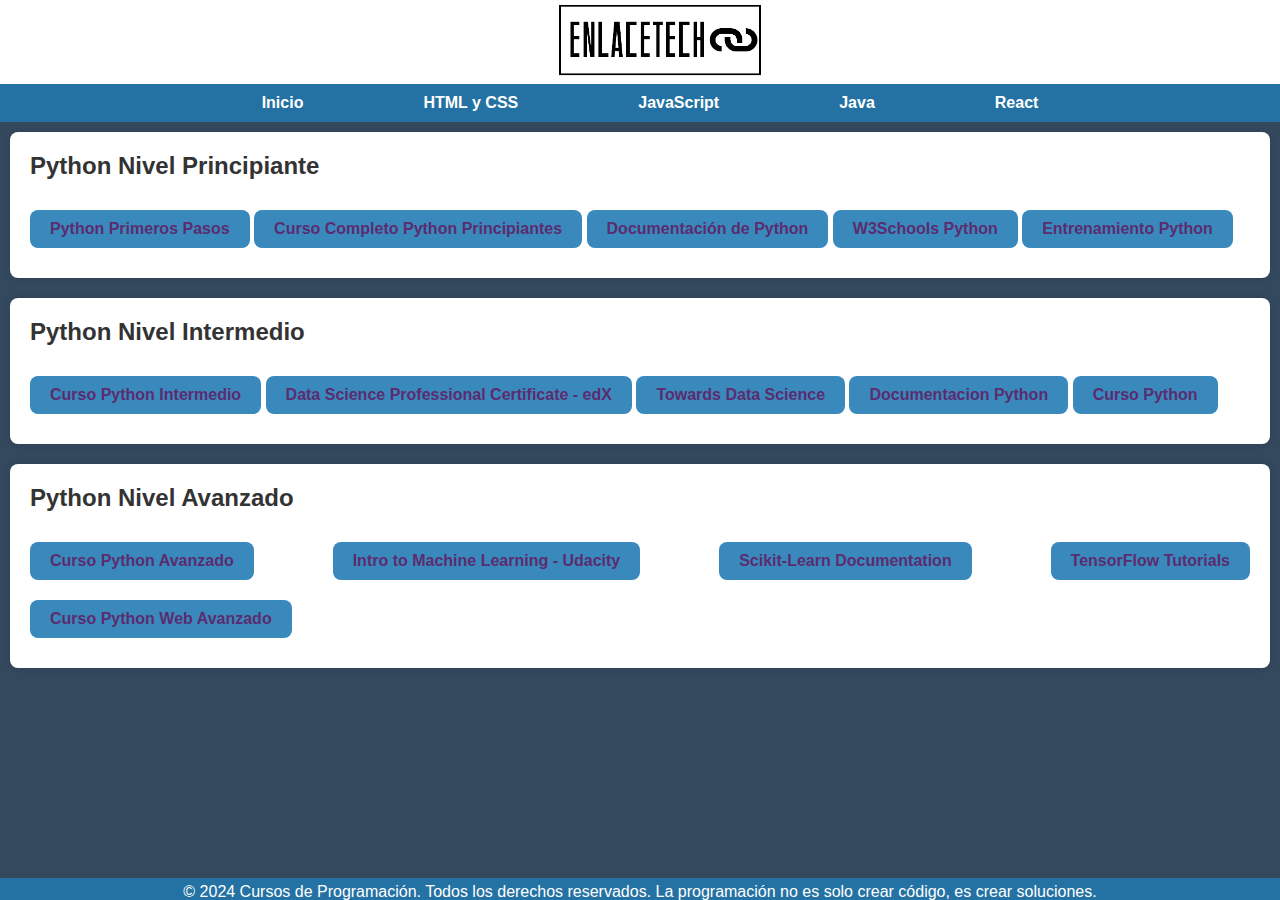
==== Pages/python.html @ d3f91bdc "fist commit" ====
<!DOCTYPE html>
<html lang="en">
  <head>
    <meta charset="UTF-8" />
    <meta name="viewport" content="width=device-width, initial-scale=1.0" />
    <link rel="icon" href="../images/EnlaceTech.png" type="image/x-icon" />
    <link rel="stylesheet" href="../Styles/styleInicio.css" />
    <title>Python - EnlaceTech</title>
  </head>
  <body>
    <div class="navbar">
      <nav>
        <ul>
          <ol class="logo">
            <img src="../images/EnlaceTech.png" alt="Logo" />
          </ol>
        </ul>
      </nav>
    </div>
    <header>
      <div class="navbar1">
        <nav>
          <ul>
            <ol>
              <a href="index.html">Inicio</a>
            </ol>
            <ol>
              <a href="html-css.html">HTML y CSS</a>
            </ol>
            <ol>
              <a href="javascript.html">JavaScript</a>
            </ol>
            <ol>
              <a href="java.html">Java</a>
            </ol>
            <ol>
              <a href="react.html">React</a>
            </ol>
          </ul>
        </nav>
      </div>
    </header>
    <main>
      <section class="course" id="python">
        <h2>Python Nivel Principiante</h2>
        <a
          href="https://www.youtube.com/watch?v=WatTqrq8kQQ"
          target="_blank"
          class="button"
          >Python Primeros Pasos</a
        >
        <a
          href="https://www.youtube.com/watch?v=Kp4Mvapo5kc"
          target="_blank"
          class="button"
          >Curso Completo Python Principiantes</a
        >
        <a
          href="https://docs.python.org/es/3/tutorial/"
          target="_blank"
          class="button"
          >Documentación de Python</a
        >
        <a
          href="https://www.w3schools.com/python/"
          target="_blank"
          class="button"
          >W3Schools Python</a
        >
        <a
          href="https://entrenamiento-python-basico.readthedocs.io/es/3.7/"
          target="_blank"
          class="button"
          >Entrenamiento Python</a
        >
      </section>
      <section class="course" id="data-science">
        <h2>Python Nivel Intermedio</h2>
        <a
          href="https://www.youtube.com/watch?v=TbcEqkabAWU"
          target="_blank"
          class="button"
          >Curso Python Intermedio</a
        >
        <a
          href="https://www.edx.org/professional-certificate/harvardx-data-science"
          target="_blank"
          class="button"
          >Data Science Professional Certificate - edX</a
        >
        <a href="https://towardsdatascience.com/" target="_blank" class="button"
          >Towards Data Science</a
        >
        <a
          href="https://python-intermedio.readthedocs.io/es/latest/"
          target="_blank"
          class="button"
          >Documentacion Python</a
        >
        <a
          href="https://www.youtube.com/watch?v=tmrz4UuHjyQ"
          target="_blank"
          class="button"
          >Curso Python</a
        >
      </section>
      <section class="course" id="machine-learning">
        <h2>Python Nivel Avanzado</h2>
        <a
          href="https://www.youtube.com/watch?v=L_uSbumFspA&list=PLHuhHKl6z1bprks2gYxCj1TWY-7_QRukx"
          target="_blank"
          class="button"
          >Curso Python Avanzado</a
        >
        <a
          href="https://www.udacity.com/course/intro-to-machine-learning--ud120"
          target="_blank"
          class="button"
          >Intro to Machine Learning - Udacity</a
        >
        <a
          href="https://scikit-learn.org/stable/"
          target="_blank"
          class="button"
          >Scikit-Learn Documentation</a
        >
        <a
          href="https://www.tensorflow.org/learn"
          target="_blank"
          class="button"
          >TensorFlow Tutorials</a
        >
        <a
          href="https://www.youtube.com/watch?v=bNy8OZJfA6I"
          target="_blank"
          class="button"
          >Curso Python Web Avanzado</a
        >
      </section>
    </main>
    <footer>
      <p>
        &copy; 2024 Cursos de Programación. Todos los derechos reservados. La
        programación no es solo crear código, es crear soluciones.
      </p>
    </footer>
  </body>
</html>
---- Styles/styleInicio.css ----
body {
    font-family: Arial, sans-serif;
    margin: 0;
    padding: 0;
    background-color: #34495E;
    color: #333;
}

header {
    background-color: #2471A3;
    color: #4e91ee;
    padding: 10px 0;
    text-align: center;
    
}

header h1 {
    margin: 0;
}

main {
    padding: 10px;
    max-height: 100px;
    max-width: max-content;
    margin: 0 auto;
    text-align: justify;
}

.navbar {
    display: flex;
    justify-content: center;
    align-items: center;
    background-color: #ffffff; 
    box-shadow: 0 2px 4px rgba(0, 0, 0, 0.1);
}

.navbar nav ul {
    list-style-type: none;
    margin: 0;
    padding: 0;
    display: flex;
    align-items: center;
    justify-content: center;
    
}

.navbar nav ul ol.logo {
    margin: 0 auto;
}

.navbar nav ul ol.logo img {
    height: 80px;
    width: auto;
}

.navbar1 {
    background-color: #2471A3; 
    
}

.navbar1 nav ul {
    list-style-type: none;
    margin: 0;
    padding: 0;
    display: flex;
    gap: 40px;
    align-items: center;
    justify-content: center;
    
}

.navbar1 nav ul ol {
    margin-right: 20px;
   
}

.navbar1 nav ul ol a {
    text-decoration: none;
    color: #ffffff; 
    font-weight: bold;
    padding: 5px 10px;
    border-radius: 4px;
    background-color: #2471A3; 
    transition: background-color 0.3s, color 0.3s;
    
}

.navbar1 nav ul ol a:hover {
    background-color: #5B2C6F; 
    color: #f0f0f0;
}

.course {
    background-color: rgb(255, 255, 255);
    padding: 20px;
    margin-bottom: 20px;
    border-radius: 8px;
    box-shadow: 0 0 10px rgba(0, 0, 0, 0.1);
    transition: transform 0.3s;
}

.course:hover {
    transform: scale(1.05);
}

.course h2 {
    margin-top: 0;
}

.course ul {
    list-style-type: none;
    padding: 0;
}

.course ol {
    margin-bottom: 10px;
}

.course a {
    text-decoration: none;
    color: #5B2C6F;
    font-weight: bold;
}

.course a:hover {
    text-decoration: underline;
}
.button {
    display: inline-block;
    text-decoration: none;
    color: #fff;
    background-color: #3a89bd;
    padding: 10px 20px;
    margin: 10px 0;
    border-radius: 8px;
    transition: background-color 0.3s;
    text-align: center;
}

.button:hover {
    background-color: #5B2C6F;
    color: #fff;
}

footer {
    background-color: #2471A3;
    color: white;
    text-align: center;
    padding: 0px 0;
    position: fixed;
    width: 100%;
    height: 22px;
    bottom: 0;
}

footer p {
    margin: 5px 0;
}
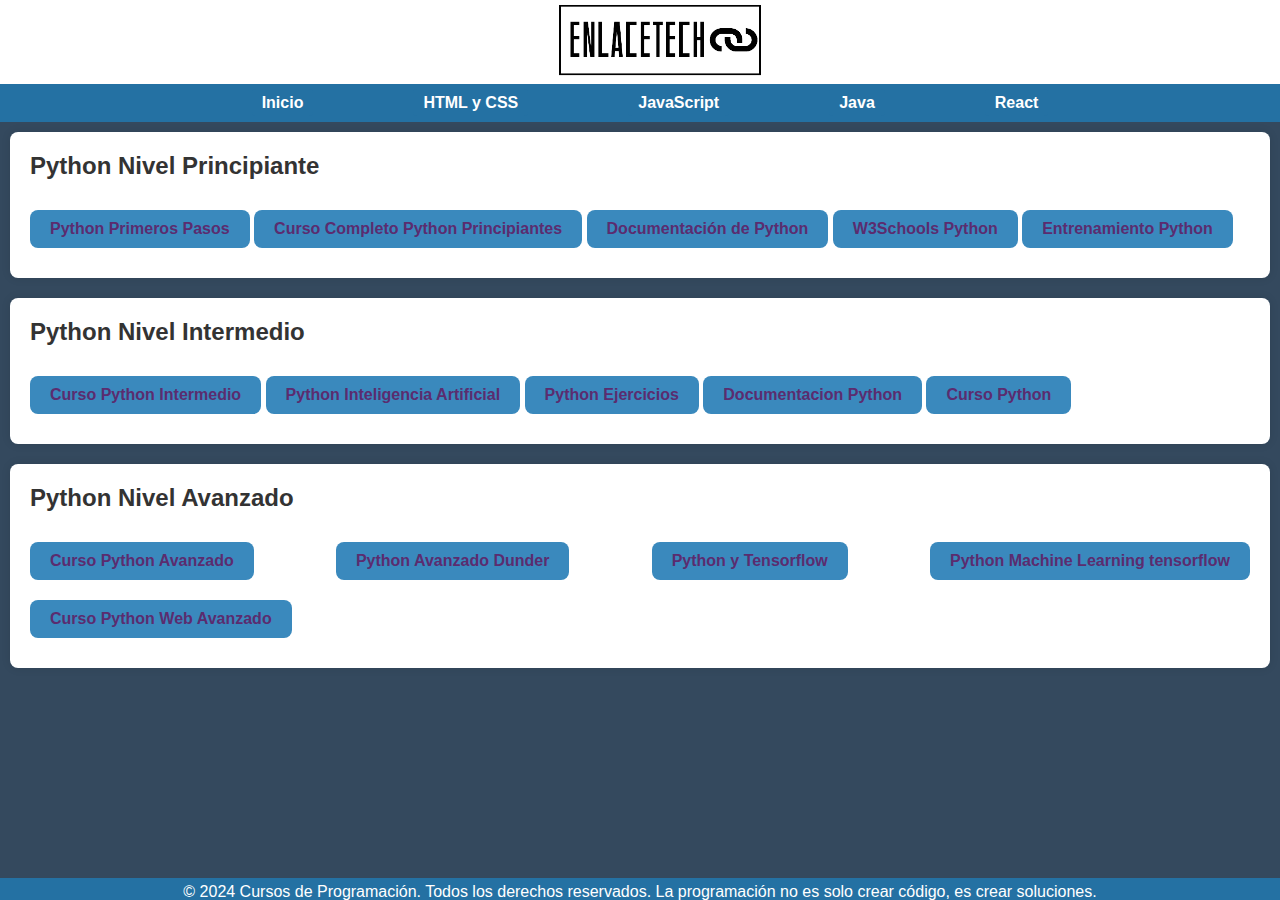
==== commit d082c5c7: "ajuste de enlaces" ====
--- a/Pages/python.html
+++ b/Pages/python.html
@@ -83,13 +83,16 @@
           >Curso Python Intermedio</a
         >
         <a
-          href="https://www.edx.org/professional-certificate/harvardx-data-science"
+          href="https://www.youtube.com/watch?v=TWk0YtF7pDM&list=PLFRKQL-FSrHLZWM9YsqMaOjp_hEObuiQj"
           target="_blank"
           class="button"
-          >Data Science Professional Certificate - edX</a
+          >Python Inteligencia Artificial</a
         >
-        <a href="https://towardsdatascience.com/" target="_blank" class="button"
-          >Towards Data Science</a
+        <a
+          href="https://www.youtube.com/watch?v=cJuccQEoTHU&list=PLbTT0lCE8jz_REkdmvQi2k42PipWd2ZaA"
+          target="_blank"
+          class="button"
+          >Python Ejercicios</a
         >
         <a
           href="https://python-intermedio.readthedocs.io/es/latest/"
@@ -113,22 +116,22 @@
           >Curso Python Avanzado</a
         >
         <a
-          href="https://www.udacity.com/course/intro-to-machine-learning--ud120"
+          href="https://www.youtube.com/watch?v=buwkgsBg33E&list=PLM-p96nOrGcbAAMbyJ1hMPFRetJmHDawi"
           target="_blank"
           class="button"
-          >Intro to Machine Learning - Udacity</a
+          >Python Avanzado Dunder</a
         >
         <a
-          href="https://scikit-learn.org/stable/"
+          href="https://www.youtube.com/watch?v=iX_on3VxZzk&list=PLZ8REt5zt2Pn0vfJjTAPaDVSACDvnuGiG"
           target="_blank"
           class="button"
-          >Scikit-Learn Documentation</a
+          >Python y Tensorflow</a
         >
         <a
-          href="https://www.tensorflow.org/learn"
+          href="https://www.youtube.com/watch?v=LLGfdAkWtjY"
           target="_blank"
           class="button"
-          >TensorFlow Tutorials</a
+          >Python Machine Learning tensorflow</a
         >
         <a
           href="https://www.youtube.com/watch?v=bNy8OZJfA6I"
